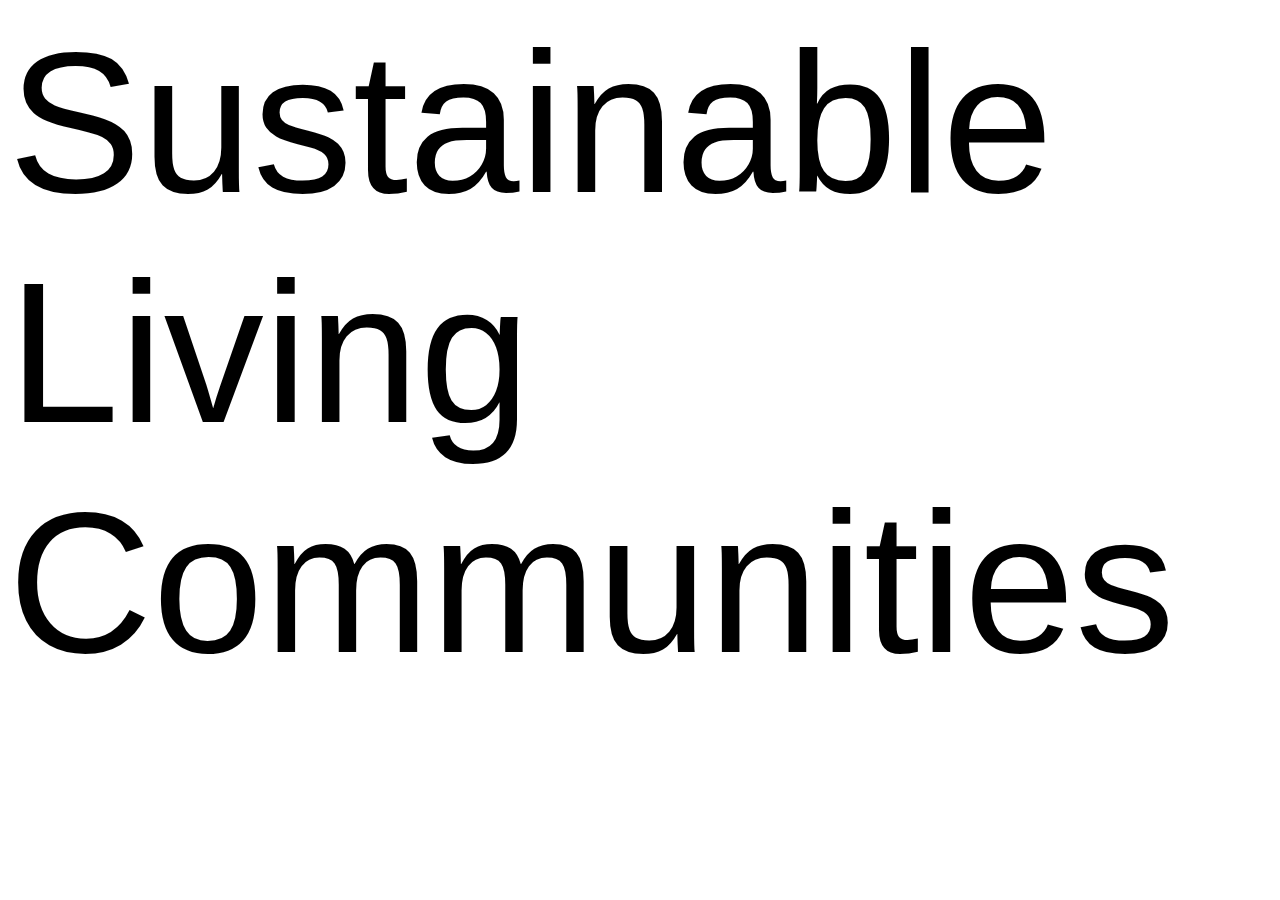
==== index.html @ 1f141fdf "Update index.html" ====
<!DOCTYPE html>

<html>
<head>
 <title>Heuikyung Heather Yun</title>
 <meta charset="utf-8"/>
 <link rel="stylesheet" type="text/css" href="main.css">
</head>
<body>
<!--you have to put nav bar--> 
	<div class = "main">
    
    <div class = "main_textbox"> Sustainable Living Communities
      </div> 
    </div>
</body>
</html>
---- main.css ----
body {
 font-family: Arial;
 font-size: 200px;
  
 }
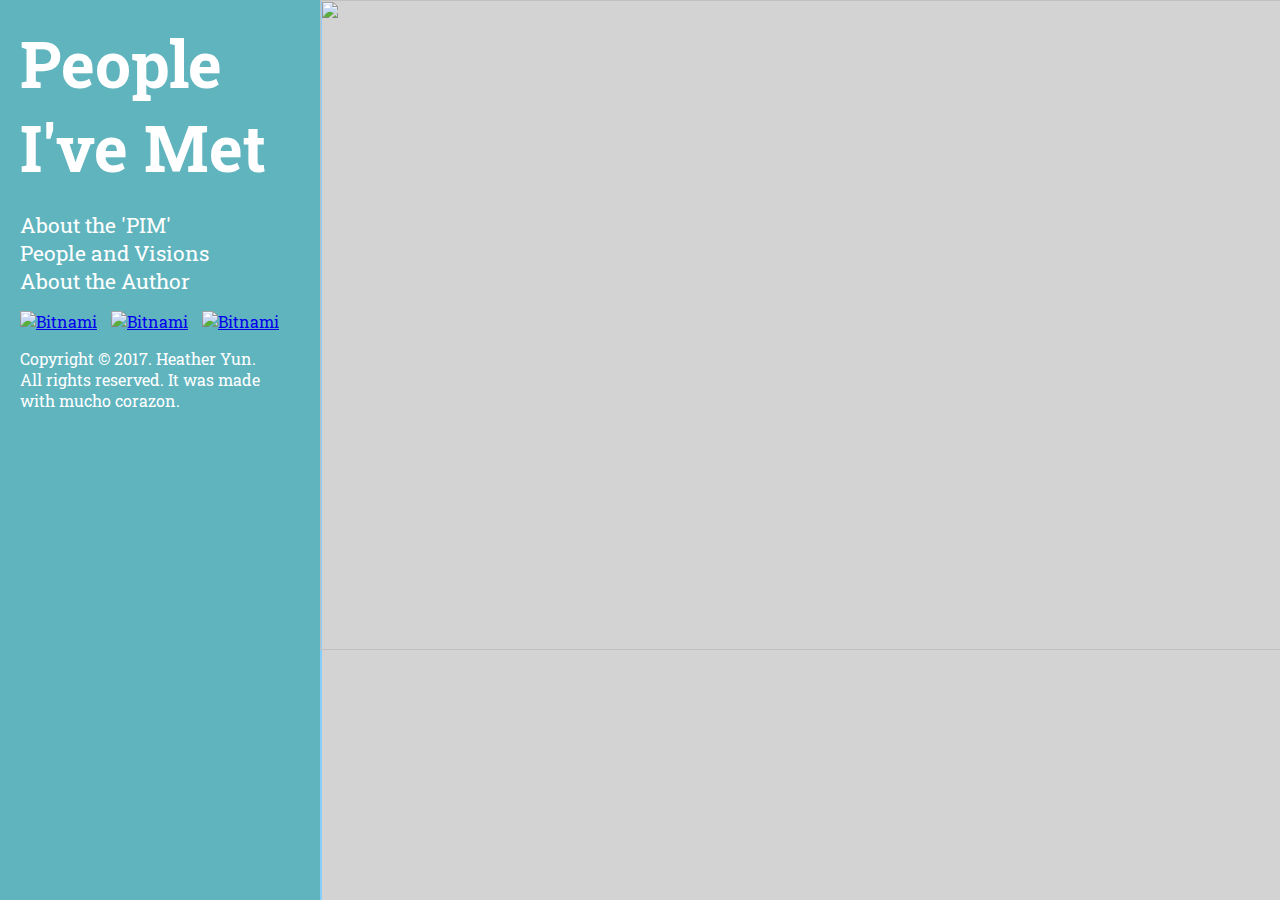
==== commit 273955c5: "Add files via upload" ====
--- a/index.html
+++ b/index.html
@@ -1,17 +1,51 @@
-<!DOCTYPE html>
-
-<html>
-<head>
- <title>Heuikyung Heather Yun</title>
- <meta charset="utf-8"/>
- <link rel="stylesheet" type="text/css" href="main.css">
-</head>
-<body>
-<!--you have to put nav bar--> 
-	<div class = "main">
-    
-    <div class = "main_textbox"> Sustainable Living Communities
-      </div> 
-    </div>
-</body>
-</html>
+<!DOCTYPE html>
+<html>
+<head>
+	<meta charset="utf-8">
+	<meta http-equiv=X-UA-Compatible content="IE=edge">
+	<link href="https://fonts.googleapis.com/css?family=Anton|Open+Sans+Condensed:300|Raleway|Roboto+Slab" rel="stylesheet">
+	<link rel="stylesheet" type="text/css" href="style.css">
+	<meta name="viewport" content="width=device-width, initial-scale=1.0">
+<title>FCC PIM</title>
+
+</head>
+ <body>
+	<header><!--이것은 간판이다-->
+		<h1><a href="http://localhost">People I've Met</a></h1>
+	
+	
+	<nav>
+		<ol>
+			<li><a href="http://localhost/page_html.html">About the 'PIM'</a></li>
+			<li><a href="http://localhost/page_op.html">People and Visions</a></li>
+			<li><a href="http://localhost/page_cp.html">About the Author</a></li>
+		</ol> 
+	</nav>
+
+<div class="sns">
+
+  <a href="https://www.facebook.com/hiki.yun" target="_blank"><img class="icon" src="/svg/facebook.png" alt="Bitnami"/></a>
+  <a href="https://github.com/Heathercoraje" target="_blank"><img class="icon" src="/svg/github.png" alt="Bitnami"/></a>
+  <a href="https://www.freecodecamp.com/heathercoraje" target="_blank"><img class="icon" src="/svg/codepen.png"alt="Bitnami"/></a>
+
+</div>
+
+
+	<div class="footer">
+<p class="credit">Copyright © 2017.
+ Heather Yun. All rights reserved. It was made with mucho corazon.</p>
+
+</header>
+
+
+
+
+		<div class="main">
+			<img src="http://cdn.skim.gs/images/woman-travelling-feature/jobs-for-people-who-love-to-travel"/>
+		</div>
+
+
+
+
+</body>
+</html>--- a/style.css
+++ b/style.css
@@ -0,0 +1,425 @@
+
+	strong {
+ 	   font-weight:bold;
+	}
+	
+	body {
+		margin: 0;
+		font-family: Roboto slab;
+		background-color: lightgray;
+		
+		
+		}
+
+
+	header {
+		margin-top: 0;
+		background-color: #60b4be;
+		width:300px;
+		border-right: 2px solid lightskyblue;
+		padding-left: 20px;
+		height: 100%;
+		float: left;
+		position: fixed;
+
+	}
+		
+	h1 a {
+		color:white;
+		text-decoration: none;
+		font-weight: bold;
+		font-size:2em;
+	}
+
+
+	nav ol {
+		padding-left:0px;
+	}
+
+	nav li{
+		list-style: none;
+	}
+
+
+	nav li a {
+		color:white;
+		text-decoration: none;
+		font-size:1.3em;
+		
+
+		}
+
+
+.icon {
+	
+	margin-right: 10px;
+	width: 50px;
+	height: 50px;
+}
+
+
+	
+.footer {
+	margin-top: 0; 
+}
+
+p.credit {
+	font-family: roboto slab;
+	font-size: 1em;
+	padding-right: 3em;
+	color:white;
+	float: left;
+	font-weight: 400;
+}
+
+
+
+
+.main img {
+	position: fixed;
+	margin-left: 320px;
+	width: 1040px;
+	height: 650px;
+}
+
+
+/*about pim*/
+
+
+.container {
+ margin-left: 330px;
+ border: solid 1px lightgray;
+ width: 1010px;
+ display: block;
+}
+
+
+img.hand {
+	margin-top: 1em;
+	display: block;
+	width: 15em;
+	height: 15em;
+	padding: 0 0 0 50%;
+}
+
+.helloworld {
+	width: 100%;
+		}
+
+.helloworld p.p1{
+	margin:0;
+	font-size: 3.5em;
+	color:black;
+	text-align: center;
+	letter-spacing: 0.04em;
+	}
+
+
+
+.whatPim{
+	display: block;
+	
+	text-align: center;
+	width: 40em;
+	height: 15em;
+	background-color: white;
+}
+
+.helloworld p.p2{
+	color: black;
+	margin: 0 3em;
+	font-size: 1.1em;
+	text-align: center;
+	letter-spacing: 0.02em;
+	padding: 1em 2.5em;
+
+}
+
+
+
+/*people and vision*/
+
+
+.container h2 {
+	font-size: 2.5em;
+ padding: 10px;
+color: #191b1d;
+ text-align: center;
+ letter-spacing: 0.02em;
+}
+
+
+.people {
+ width: 1010px;
+ margin: 0 auto;
+}
+
+
+
+.pic{
+	width:250px;
+	height: 250px;
+	margin: 10px 0px 5px 0px;
+   }
+
+ 
+.person {
+ width:298px;
+ height: 510px;
+ border: 1px solid #c1c1c1;
+ margin:10px 10px;
+ padding: 0 5px;
+ float:left;
+}
+ 
+
+ 
+.person h5 {
+  font-weight: bold;
+  color: gray;
+  padding: 0;
+  margin: 5px -6px 0 -6px;
+  font-size: 1.5em;
+ }
+
+
+.person > p {
+ text-align:center;
+ color: #636363;
+ font-size: 1em;
+ max-width: 250px;
+ margin: 0 0 0 0;
+ padding-bottom: 10px; 
+}
+
+
+
+/*about the author*/
+
+
+.introBack {
+	
+	background: url(https://images.trvl-media.com/media/content/expus/graphics/launch/home/tvly/150324_flights-hero-image_1330x742.jpg);
+    background-size: cover;
+    background-position: center top;
+    position: fixed;
+	margin-left: 320px;
+	width: 1040px;
+	height: 650px;
+}
+
+
+.intro {
+	background: linear-gradient( rgb(37, 36, 36), rgba(28, 25, 24, 0.8) );
+	text-align: center;
+ 	max-width: 940px;
+ 	margin:2% auto;
+    padding:2% 0;
+}
+
+
+.intro img {
+	width: 15%;
+	position: relative;
+	left: -10px;
+	top: 30px;
+	border-radius: 50%
+}
+
+.intro h1 {
+ 
+ font-size: 3.5em;
+ text-align: center;
+ color: white;
+ letter-spacing: 0.09em;
+ font-weight: 800;
+ line-height:1.5em;
+ position: relative;
+ display: inline-block;
+ left: 30px;
+}
+
+.intro h2 {
+ font-size: 1.1em;
+ text-align:center;
+ color:white;
+ font-weight:300;
+ text-transform:capitalize;
+ letter-spacing:0.09em;
+ line-height: 30px;
+ line-height: 1.3;
+}
+
+.intro h3 {
+ padding: 0 120px;
+ font-size: 1.1em;
+ text-align:center;
+ color: white;
+ font-weight:300;
+ letter-spacing:0.09em;
+ line-height: 30px;
+ line-height: 1.3;
+ margin-bottom: 0.5em;
+}
+
+.intro .contact {
+	padding: 1px 0;
+	background-color: black;
+}
+
+.intro .contact p {
+
+	font-size: 1.3em;
+	color: white;
+	text-align: center;
+	letter-spacing:0.09em;
+	
+}
+
+.intro .contact p a {
+	text-decoration: none;
+	color: powderblue;
+}
+
+
+
+/* media queries */
+
+@media screen and (max-width:450px) {
+
+header{
+	position: relative;
+	width:100%;
+	height:16em;
+}
+
+h1 a {
+	font-size:1em;
+}
+
+nav ol, li, a {
+	font-size:0.9em;
+}
+
+.icon {
+	margin-top:1em;
+	width:3em;
+}
+
+.footer{
+	width:80%;	
+}
+
+p.credit{
+	font-size:0;
+
+}
+
+.main img {
+	left:0;
+	right:0;
+	top:0;
+	bottom:0;
+	height:400px;
+	margin-left:0;
+	margin-top:16em;
+	width:100%;
+}
+
+
+
+.container{
+
+margin-left:0;
+width:100%;
+
+}
+
+
+/*hello world*/
+.helloworld{
+width:100%;
+margin:0;
+margin-top:16em;
+
+
+}
+
+
+img.hand{
+	margin:0 auto;
+	padding:1em;
+	width:8em;
+	height:8em;
+}
+
+.helloworld p.p1{
+	padding:0;
+	margin:0;
+	font-size:1.5em;
+
+}
+.helloworld p.p2{
+	padding:0;
+	margin:0.5em;
+	font-size:1em;
+	
+}
+.container h2 {
+	margin-top: 256px;
+	font-size:1.8em;
+		
+}
+.people {
+	width:100%;
+
+}
+.person {
+	display:block;
+	text-align:center;
+	margin:0;
+	float:none;
+}
+
+.person p{
+	margin: 0 auto;
+}
+
+.introBack{
+	position: absolute;
+	margin-top: 16em;
+	margin-left: 0;
+	width:100%;
+}
+
+.intro {
+	width:100%;
+
+}
+.intro h1{
+	font-size: 1.5em;
+	left:0px;
+}
+
+.intro h2{
+	margin-left: 3em;
+	margin-right: 3em;
+	font-size: 0.7em;
+}
+
+.intro h3 { 
+
+	font-size: 0.7em;
+	padding-left: 0px;
+	padding-right: 0px;
+	margin:0 2em 0.5em 2em;
+
+}
+
+.contact p {
+	margin-top: 5px;
+	margin-bottom: 5px;
+	font-size:0.7em;
+}
+
+}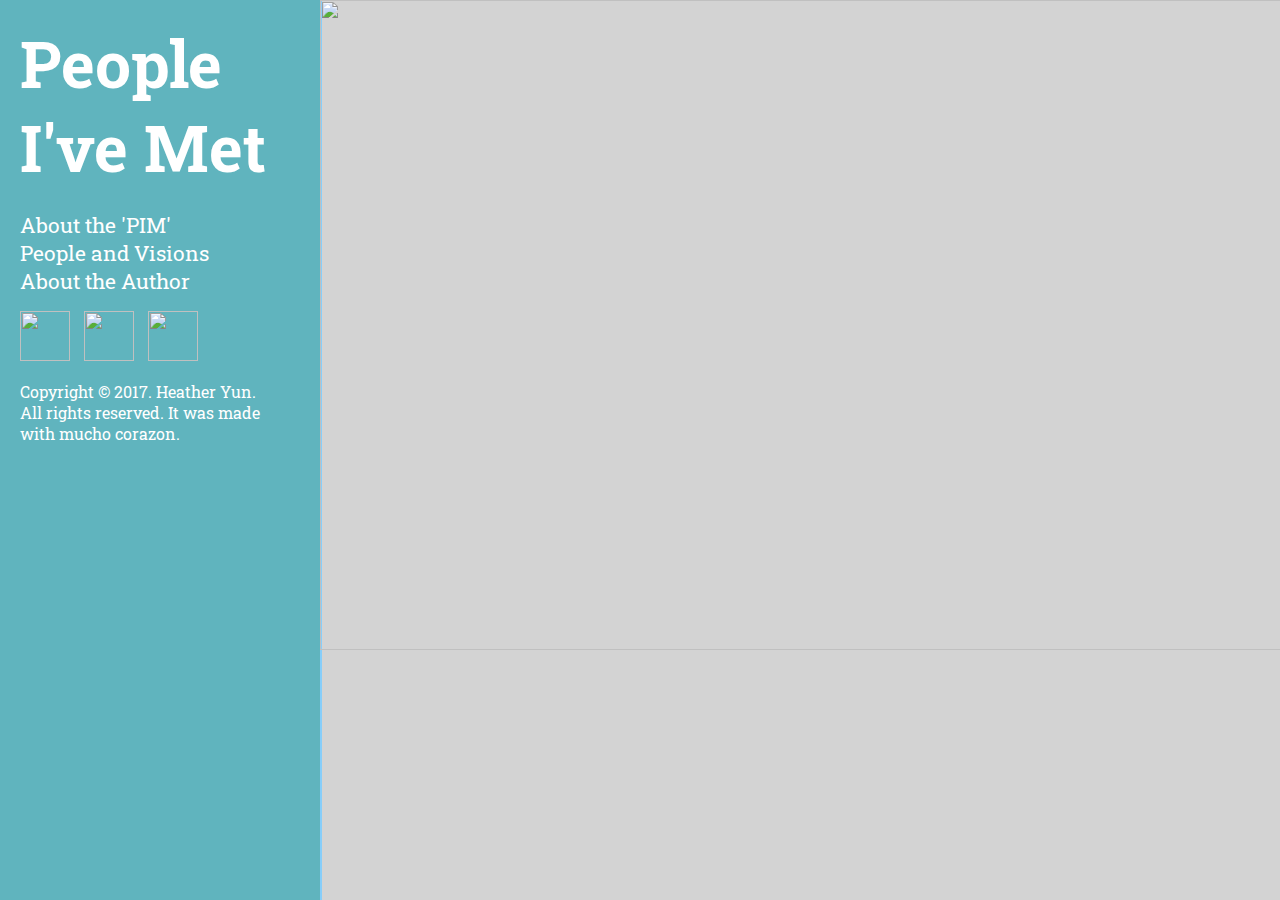
==== commit f3e9687b: "Update index.html" ====
--- a/index.html
+++ b/index.html
@@ -9,31 +9,34 @@
 <title>FCC PIM</title>
 
 </head>
+	
  <body>
-	<header><!--이것은 간판이다-->
+	<header>
+	<!--이것은 간판이다-->
 		<h1><a href="http://localhost">People I've Met</a></h1>
 	
 	
-	<nav>
-		<ol>
-			<li><a href="http://localhost/page_html.html">About the 'PIM'</a></li>
-			<li><a href="http://localhost/page_op.html">People and Visions</a></li>
-			<li><a href="http://localhost/page_cp.html">About the Author</a></li>
-		</ol> 
-	</nav>
+		<nav>
+			<ol>
+				<li><a href="http://localhost/page_html.html">About the 'PIM'</a></li>
+				<li><a href="http://localhost/page_op.html">People and Visions</a></li>
+				<li><a href="http://localhost/page_cp.html">About the Author</a></li>
+			</ol> 
+		</nav>
+		
+		
+		<div class="sns">
 
-<div class="sns">
+  			<a href="https://www.facebook.com/hiki.yun" target="_blank"><img class="icon" src="facebook.png" alt=""/></a>
+  			<a href="https://github.com/Heathercoraje" target="_blank"><img class="icon" src="github.png" alt=""/></a>
+  			<a href="https://www.freecodecamp.com/heathercoraje" target="_blank"><img class="icon" src="codepen.png"alt=""/></a>
 
-  <a href="https://www.facebook.com/hiki.yun" target="_blank"><img class="icon" src="/svg/facebook.png" alt="Bitnami"/></a>
-  <a href="https://github.com/Heathercoraje" target="_blank"><img class="icon" src="/svg/github.png" alt="Bitnami"/></a>
-  <a href="https://www.freecodecamp.com/heathercoraje" target="_blank"><img class="icon" src="/svg/codepen.png"alt="Bitnami"/></a>
-
-</div>
+		</div>
 
 
-	<div class="footer">
-<p class="credit">Copyright © 2017.
- Heather Yun. All rights reserved. It was made with mucho corazon.</p>
+		<div class="footer">
+			<p class="credit">Copyright © 2017.
+ 			Heather Yun. All rights reserved. It was made with mucho corazon.</p>
 
 </header>
 
@@ -48,4 +51,4 @@
 
 
 </body>
-</html>+</html>
